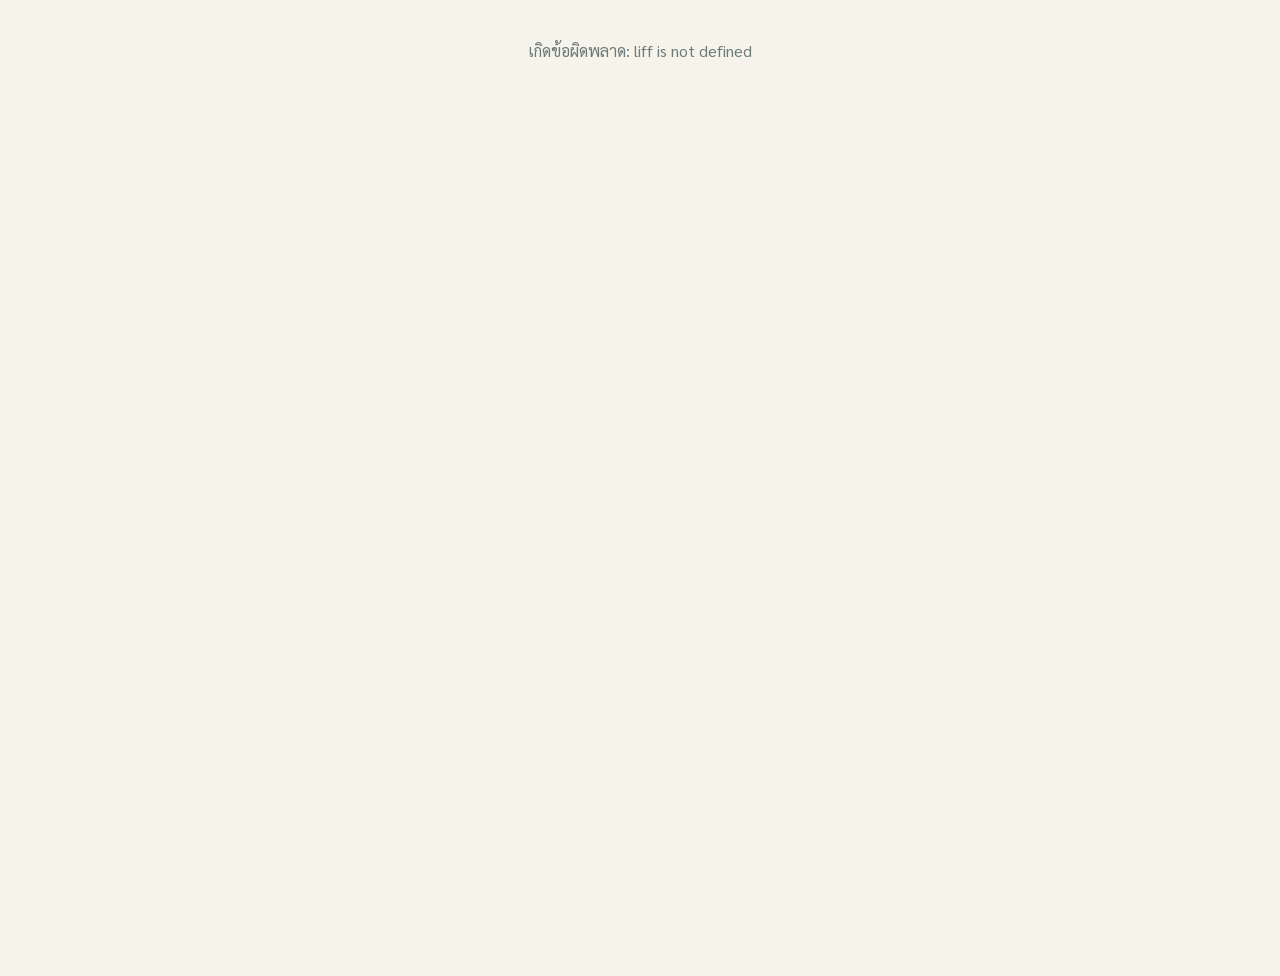
==== admin.html @ d1be4aa9 "310725691323" ====
<!DOCTYPE html>
<html lang="th">
<head>
<meta charset="UTF-8">
<meta name="viewport" content="width=device-width, initial-scale=1.0">
<title>ระบบหลังบ้าน - เจ้าหน้าที่</title>
<link rel="stylesheet" href="assets/style.css">
<style>
  .admin-tabs{ display:flex; gap:8px; overflow-x:auto; padding:12px 16px 0; }
  .admin-tabs button{ white-space:nowrap; }
  table.simple{ width:100%; border-collapse:collapse; font-size:13px; }
  table.simple th, table.simple td{ text-align:left; padding:8px 6px; border-bottom:1px solid var(--border); }
  table.simple th{ color:var(--text-muted); font-weight:600; }
</style>
</head>
<body>
<div class="app" id="app" style="max-width:640px;">

  <div id="screen-loading" class="loading">กำลังตรวจสอบสิทธิ์เจ้าหน้าที่...</div>

  <div id="screen-denied" class="page hidden" style="text-align:center; padding-top:60px;">
    <div style="font-size:40px;">🔒</div>
    <h3 style="margin-top:12px;">ไม่มีสิทธิ์เข้าถึง</h3>
    <p class="muted">บัญชี LINE นี้ยังไม่ได้ถูกเพิ่มเป็นเจ้าหน้าที่ กรุณาติดต่อผู้ดูแลระบบ (superadmin) เพื่อเพิ่มสิทธิ์</p>
  </div>

  <div id="screen-admin" class="hidden">
    <div class="topbar">
      <div class="org-name">ระบบหลังบ้าน</div>
      <div class="greeting" id="admin-name">เจ้าหน้าที่</div>
      <div class="sub" id="admin-role"></div>
    </div>

    <div class="admin-tabs">
      <button class="btn btn-sm btn-primary" data-tab="settings">ตั้งค่าหน่วยงาน</button>
      <button class="btn btn-sm btn-outline" data-tab="invoices">ใบแจ้งหนี้</button>
      <button class="btn btn-sm btn-outline" data-tab="properties">ทรัพย์สิน</button>
      <button class="btn btn-sm btn-outline" data-tab="requests">เรื่องแจ้ง</button>
      <button class="btn btn-sm btn-outline" data-tab="admins">ผู้ดูแลระบบ</button>
    </div>

    <div class="page">

      <!-- ตั้งค่าหน่วยงาน -->
      <div id="tab-settings" class="tab-panel">
        <div class="card">
          <h3 style="margin-bottom:12px;">ข้อมูลหน่วยงาน</h3>
          <div class="field"><label>ชื่อหน่วยงาน</label><input id="cfg-OrgName"></div>
          <div class="field"><label>ธนาคาร</label><input id="cfg-BankName"></div>
          <div class="field"><label>เลขบัญชี</label><input id="cfg-BankAccountNo"></div>
          <div class="field"><label>ชื่อบัญชี</label><input id="cfg-BankAccountName"></div>
          <div class="field"><label>พร้อมเพย์ (ถ้ามี)</label><input id="cfg-PromptPay"></div>
          <div class="field"><label>เบอร์โทรติดต่อ</label><input id="cfg-ContactPhone"></div>
          <div class="field"><label>เวลาทำการ</label><input id="cfg-OfficeHours"></div>
          <div class="field"><label>ประกาศ (แสดงหน้าแรกฝั่งประชาชน)</label><textarea id="cfg-AnnounceText"></textarea></div>
          <button class="btn btn-primary btn-block" id="btn-save-config">บันทึกการตั้งค่า</button>
        </div>
      </div>

      <!-- ใบแจ้งหนี้ -->
      <div id="tab-invoices" class="tab-panel hidden">
        <div class="card">
          <h3 style="margin-bottom:12px;">เพิ่มใบแจ้งหนี้</h3>
          <div class="field"><label>เลขบัตรประชาชนเจ้าของ</label><input id="inv-citizen"></div>
          <div class="field"><label>ประเภท</label>
            <select id="inv-type"><option value="SignTax">ภาษีป้าย</option><option value="LandTax">ภาษีที่ดินฯ</option><option value="Garbage">ค่าขยะ</option></select>
          </div>
          <div class="field"><label>ปี (พ.ศ.)</label><input id="inv-year"></div>
          <div class="field"><label>รายการ/หัวข้อ</label><input id="inv-title" placeholder="เช่น ป้ายร้านค้า ขนาด 2x3 ม."></div>
          <div class="field"><label>จำนวนเงิน (บาท)</label><input id="inv-amount" type="number"></div>
          <div class="field"><label>วันครบกำหนดชำระ</label><input id="inv-due" type="date"></div>
          <button class="btn btn-accent btn-block" id="btn-add-invoice">เพิ่มใบแจ้งหนี้</button>
        </div>
        <h3 style="margin:16px 4px 8px;">ค้นหา/รายการล่าสุด</h3>
        <div class="field"><input id="inv-search-citizen" placeholder="ค้นหาด้วยเลขบัตรประชาชน แล้วกด Enter"></div>
        <div id="invoice-table"></div>
      </div>

      <!-- ทรัพย์สิน -->
      <div id="tab-properties" class="tab-panel hidden">
        <div class="card">
          <h3 style="margin-bottom:12px;">เพิ่มทรัพย์สิน</h3>
          <div class="field"><label>เลขบัตรประชาชนเจ้าของ</label><input id="prop-citizen"></div>
          <div class="field"><label>ประเภท</label>
            <select id="prop-type"><option value="SignTax">ภาษีป้าย</option><option value="LandTax">ภาษีที่ดินฯ</option><option value="Garbage">ค่าขยะ</option></select>
          </div>
          <div class="field"><label>ชื่อ/รายการ</label><input id="prop-title" placeholder="เช่น โฉนดเลขที่ 1234"></div>
          <div class="field"><label>รายละเอียด</label><input id="prop-detail"></div>
          <div class="field"><label>ที่อยู่/ที่ตั้ง</label><input id="prop-address"></div>
          <button class="btn btn-accent btn-block" id="btn-add-property">บันทึกทรัพย์สิน</button>
        </div>
        <div class="field"><input id="prop-search-citizen" placeholder="ค้นหาด้วยเลขบัตรประชาชน แล้วกด Enter"></div>
        <div id="property-table"></div>
      </div>

      <!-- เรื่องแจ้ง -->
      <div id="tab-requests" class="tab-panel hidden">
        <h3 style="margin:0 4px 8px;">เรื่องที่ประชาชนแจ้งเข้ามา</h3>
        <div id="request-table"></div>
      </div>

      <!-- ผู้ดูแลระบบ -->
      <div id="tab-admins" class="tab-panel hidden">
        <div class="card">
          <h3 style="margin-bottom:12px;">เพิ่มเจ้าหน้าที่</h3>
          <div class="field"><label>LINE User ID (ให้เจ้าหน้าที่คนนั้นแอด OA แล้วดู userId จาก log หรือใช้ LIFF ทดสอบ)</label><input id="new-admin-uid"></div>
          <div class="field"><label>ชื่อ</label><input id="new-admin-name"></div>
          <div class="field"><label>สิทธิ์</label>
            <select id="new-admin-role"><option value="staff">staff (จัดการข้อมูล)</option><option value="superadmin">superadmin (จัดการทุกอย่าง)</option></select>
          </div>
          <button class="btn btn-primary btn-block" id="btn-add-admin">เพิ่มเจ้าหน้าที่</button>
        </div>
        <div id="admin-table"></div>
      </div>

    </div>
  </div>

  <div id="toast" class="toast hidden"></div>
</div>

<script src="https://static.line-scdn.net/liff/edge/2/sdk.js"></script>
<script src="assets/config.js"></script>
<script src="assets/admin.js"></script>
</body>
</html>
---- assets/style.css ----
@import url('https://fonts.googleapis.com/css2?family=Kanit:wght@500;600;700&family=Sarabun:wght@400;500;600;700&display=swap');

:root{
  /* --- token: color --- */
  --bg:            #F6F3EA;
  --surface:       #FFFFFF;
  --primary:       #0B4A5E;
  --primary-dark:  #06313F;
  --primary-tint:  #E6EEF0;
  --accent:        #D98E2B;
  --accent-tint:   #FBEEDA;
  --text:          #1C2B2E;
  --text-muted:    #6B7A7C;
  --border:        #E5DFD0;
  --success:       #2F7D5C;
  --success-tint:  #E4F3EC;
  --danger:        #B8452F;
  --danger-tint:   #FBEAE5;

  /* --- token: type --- */
  --font-display: 'Kanit', sans-serif;
  --font-body: 'Sarabun', sans-serif;

  /* --- token: layout --- */
  --radius-card: 14px;
  --radius-pill: 999px;
  --shadow-card: 0 2px 10px rgba(11,74,94,0.08);
  --nav-height: 64px;
}

*{ box-sizing:border-box; }
html,body{ margin:0; padding:0; }
body{
  font-family: var(--font-body);
  background: var(--bg);
  color: var(--text);
  -webkit-font-smoothing: antialiased;
  padding-bottom: calc(var(--nav-height) + 12px);
}
h1,h2,h3,h4{ font-family: var(--font-display); margin:0; color: var(--primary-dark); }
a{ color: inherit; }
button{ font-family: var(--font-body); }
::selection{ background: var(--accent-tint); }

.app{ max-width: 480px; margin: 0 auto; min-height: 100vh; position: relative; }

/* ---------- header ---------- */
.topbar{
  background: linear-gradient(135deg, var(--primary) 0%, var(--primary-dark) 100%);
  color: #fff;
  padding: 18px 20px 22px;
  border-radius: 0 0 20px 20px;
}
.topbar .org-name{ font-family: var(--font-display); font-size: 15px; opacity:.85; margin-bottom:2px; }
.topbar .greeting{ font-size: 20px; font-weight:600; font-family: var(--font-display); }
.topbar .sub{ font-size: 13px; opacity: .8; margin-top: 4px; }

/* ---------- generic layout ---------- */
.page{ padding: 16px; }
.section-title{
  font-family: var(--font-display);
  font-size: 15px;
  font-weight: 600;
  color: var(--primary-dark);
  margin: 18px 4px 10px;
  display:flex; align-items:center; justify-content:space-between;
}
.muted{ color: var(--text-muted); font-size: 13px; }

/* ---------- summary cards on dashboard ---------- */
.summary-grid{ display:grid; grid-template-columns: repeat(3,1fr); gap:10px; margin-top: -34px; padding: 0 16px; }
.summary-card{
  background: var(--surface);
  border-radius: var(--radius-card);
  box-shadow: var(--shadow-card);
  padding: 12px 10px;
  text-align:center;
}
.summary-card .icon{ font-size: 20px; }
.summary-card .amount{ font-family: var(--font-display); font-size: 15px; font-weight:600; color: var(--primary-dark); margin-top:4px; }
.summary-card .label{ font-size: 11px; color: var(--text-muted); margin-top:2px; }

/* ---------- receipt-stub card (signature element) ---------- */
.stub-card{
  position: relative;
  background: var(--surface);
  border-radius: var(--radius-card);
  box-shadow: var(--shadow-card);
  margin-bottom: 14px;
  display:flex;
  overflow:hidden;
  border: 1px solid var(--border);
}
.stub-card .stub-tab{
  width: 10px;
  flex-shrink:0;
  background: var(--accent);
}
.stub-card.paid .stub-tab{ background: var(--success); }
.stub-card.overdue .stub-tab{ background: var(--danger); }
.stub-card .stub-body{ flex:1; padding: 14px 14px 14px 12px; position:relative; }
.stub-card .stub-perf{
  position:absolute; left:-1px; top:0; bottom:0; width: 1px;
  background-image: radial-gradient(circle, var(--bg) 2px, transparent 2.2px);
  background-size: 8px 12px;
  background-repeat: repeat-y;
}
.stub-card .row1{ display:flex; justify-content:space-between; align-items:flex-start; gap:8px; }
.stub-card .tax-type{ font-size:11px; color: var(--text-muted); }
.stub-card .title{ font-family: var(--font-display); font-weight:600; font-size:14.5px; margin-top:2px; }
.stub-card .amount{ font-family: var(--font-display); font-weight:700; font-size:16px; color: var(--primary-dark); white-space:nowrap; }
.stub-card .row2{ display:flex; justify-content:space-between; align-items:center; margin-top:10px; }
.badge{ font-size:11px; padding:3px 9px; border-radius: var(--radius-pill); font-weight:600; }
.badge.unpaid{ background: var(--accent-tint); color: var(--accent); }
.badge.paid{ background: var(--success-tint); color: var(--success); }
.badge.overdue{ background: var(--danger-tint); color: var(--danger); }
.due{ font-size:12px; color: var(--text-muted); }

/* ---------- buttons ---------- */
.btn{
  display:inline-flex; align-items:center; justify-content:center; gap:6px;
  border:none; border-radius: var(--radius-pill);
  font-family: var(--font-body); font-weight:600; font-size:14px;
  padding: 11px 18px; cursor:pointer; text-decoration:none;
}
.btn-primary{ background: var(--primary); color:#fff; }
.btn-accent{ background: var(--accent); color:#fff; }
.btn-outline{ background:transparent; border:1.5px solid var(--primary); color: var(--primary); }
.btn-block{ width:100%; }
.btn-sm{ padding:7px 14px; font-size:12.5px; }
.btn:disabled{ opacity:.5; cursor:not-allowed; }

/* ---------- forms ---------- */
.field{ margin-bottom:14px; }
.field label{ display:block; font-size:13px; color: var(--text-muted); margin-bottom:6px; font-weight:600; }
.field input, .field select, .field textarea{
  width:100%; padding:11px 13px; border-radius:10px; border:1.5px solid var(--border);
  font-family: var(--font-body); font-size:14.5px; background: var(--surface); color: var(--text);
}
.field input:focus, .field select:focus, .field textarea:focus{ outline:none; border-color: var(--primary); }
.field textarea{ min-height:90px; resize:vertical; }

/* ---------- bottom nav ---------- */
.bottom-nav{
  position: fixed; left:0; right:0; bottom:0; max-width:480px; margin:0 auto;
  height: var(--nav-height);
  background: var(--surface);
  border-top: 1px solid var(--border);
  display:flex;
  box-shadow: 0 -2px 12px rgba(0,0,0,0.05);
  z-index: 50;
}
.nav-item{
  flex:1; display:flex; flex-direction:column; align-items:center; justify-content:center;
  gap:2px; font-size:11px; color: var(--text-muted); cursor:pointer; user-select:none;
  border:none; background:none; font-family: var(--font-body);
}
.nav-item .nav-icon{ font-size:19px; line-height:1; }
.nav-item.active{ color: var(--primary); font-weight:700; }

/* ---------- misc ---------- */
.card{ background: var(--surface); border-radius: var(--radius-card); box-shadow: var(--shadow-card); padding:16px; margin-bottom:14px; }
.empty-state{ text-align:center; padding: 40px 20px; color: var(--text-muted); }
.empty-state .emoji{ font-size:32px; margin-bottom:8px; }
.loading{ text-align:center; padding:40px; color: var(--text-muted); }
.status-list .status-row{ display:flex; justify-content:space-between; padding:10px 0; border-bottom:1px solid var(--border); font-size:13.5px; }
.status-list .status-row:last-child{ border-bottom:none; }
.hidden{ display:none !important; }
.contact-box{ background: var(--primary-tint); border-radius:12px; padding:14px; font-size:13px; color: var(--primary-dark); line-height:1.7; }
.toast{
  position:fixed; left:50%; bottom:calc(var(--nav-height) + 16px); transform:translateX(-50%);
  background: var(--primary-dark); color:#fff; padding:10px 18px; border-radius: var(--radius-pill);
  font-size:13px; z-index:100; box-shadow: 0 4px 14px rgba(0,0,0,0.2);
}
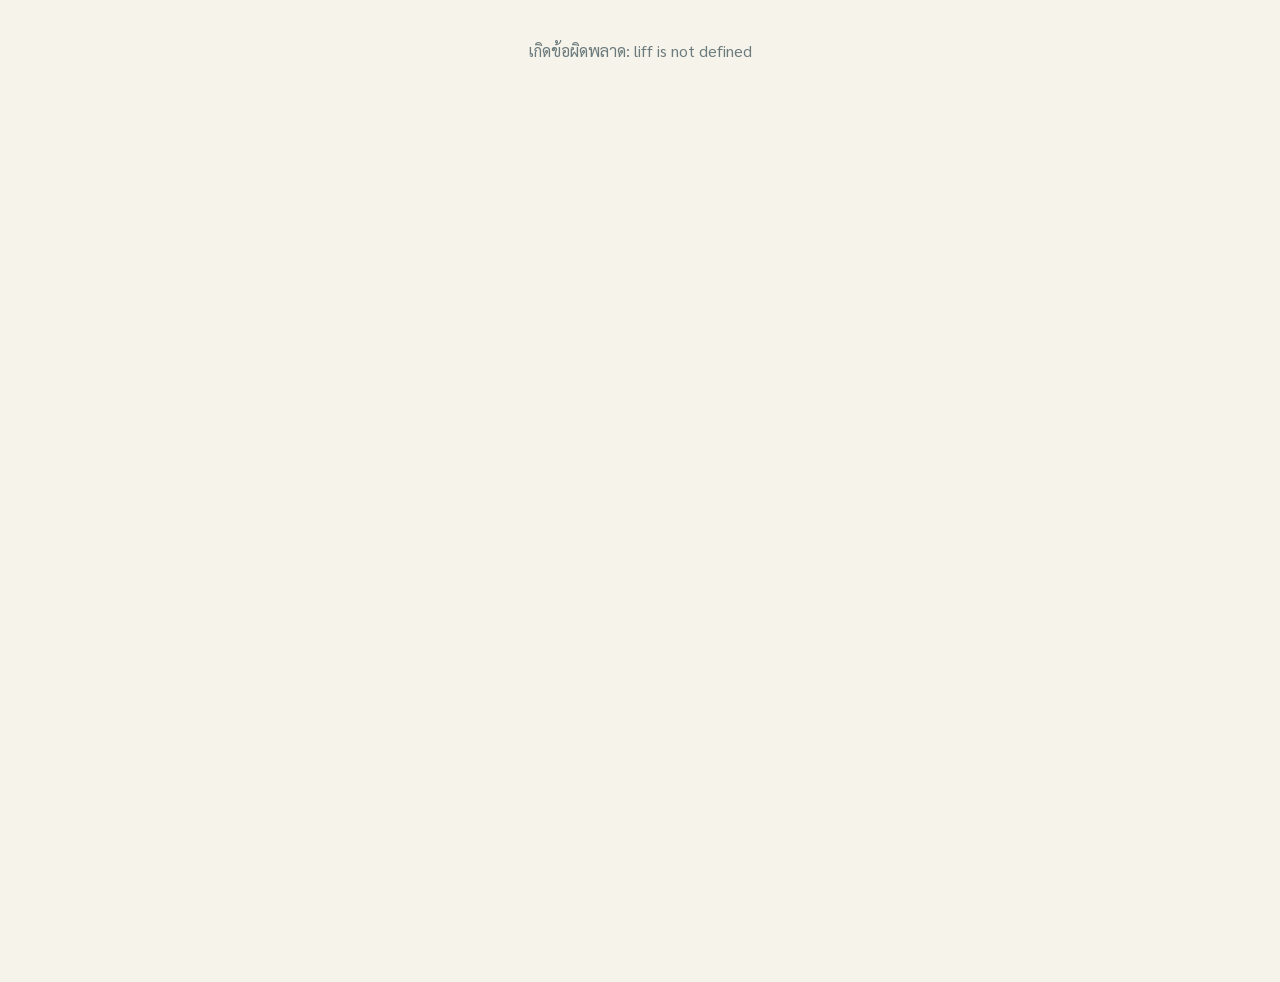
==== commit 6ea86866: "010825691028" ====
--- a/admin.html
+++ b/admin.html
@@ -4,6 +4,7 @@
 <meta charset="UTF-8">
 <meta name="viewport" content="width=device-width, initial-scale=1.0">
 <title>ระบบหลังบ้าน - เจ้าหน้าที่</title>
+<link rel="stylesheet" href="https://cdnjs.cloudflare.com/ajax/libs/font-awesome/6.4.0/css/all.min.css">
 <link rel="stylesheet" href="assets/style.css">
 <style>
   .admin-tabs{ display:flex; gap:8px; overflow-x:auto; padding:12px 16px 0; }
@@ -19,7 +20,7 @@
   <div id="screen-loading" class="loading">กำลังตรวจสอบสิทธิ์เจ้าหน้าที่...</div>
 
   <div id="screen-denied" class="page hidden" style="text-align:center; padding-top:60px;">
-    <div style="font-size:40px;">🔒</div>
+    <div style="font-size:40px; color:var(--text-muted);"><i class="fas fa-lock"></i></div>
     <h3 style="margin-top:12px;">ไม่มีสิทธิ์เข้าถึง</h3>
     <p class="muted">บัญชี LINE นี้ยังไม่ได้ถูกเพิ่มเป็นเจ้าหน้าที่ กรุณาติดต่อผู้ดูแลระบบ (superadmin) เพื่อเพิ่มสิทธิ์</p>
   </div>
@@ -63,7 +64,7 @@
           <h3 style="margin-bottom:12px;">เพิ่มใบแจ้งหนี้</h3>
           <div class="field"><label>เลขบัตรประชาชนเจ้าของ</label><input id="inv-citizen"></div>
           <div class="field"><label>ประเภท</label>
-            <select id="inv-type"><option value="SignTax">ภาษีป้าย</option><option value="LandTax">ภาษีที่ดินฯ</option><option value="Garbage">ค่าขยะ</option></select>
+            <select id="inv-type"><option value="SignTax">ภาษีป้าย</option><option value="LandTax">ภาษีที่ดินฯ</option></select>
           </div>
           <div class="field"><label>ปี (พ.ศ.)</label><input id="inv-year"></div>
           <div class="field"><label>รายการ/หัวข้อ</label><input id="inv-title" placeholder="เช่น ป้ายร้านค้า ขนาด 2x3 ม."></div>
@@ -82,7 +83,7 @@
           <h3 style="margin-bottom:12px;">เพิ่มทรัพย์สิน</h3>
           <div class="field"><label>เลขบัตรประชาชนเจ้าของ</label><input id="prop-citizen"></div>
           <div class="field"><label>ประเภท</label>
-            <select id="prop-type"><option value="SignTax">ภาษีป้าย</option><option value="LandTax">ภาษีที่ดินฯ</option><option value="Garbage">ค่าขยะ</option></select>
+            <select id="prop-type"><option value="SignTax">ภาษีป้าย</option><option value="LandTax">ภาษีที่ดินฯ</option></select>
           </div>
           <div class="field"><label>ชื่อ/รายการ</label><input id="prop-title" placeholder="เช่น โฉนดเลขที่ 1234"></div>
           <div class="field"><label>รายละเอียด</label><input id="prop-detail"></div>
--- a/assets/style.css
+++ b/assets/style.css
@@ -22,10 +22,11 @@
   --font-body: 'Sarabun', sans-serif;
 
   /* --- token: layout --- */
-  --radius-card: 14px;
+  --radius-card: 16px;
   --radius-pill: 999px;
-  --shadow-card: 0 2px 10px rgba(11,74,94,0.08);
-  --nav-height: 64px;
+  --shadow-card: 0 4px 16px rgba(11,74,94,0.06);
+  --shadow-hover: 0 8px 24px rgba(11,74,94,0.12);
+  --nav-height: 70px;
 }
 
 *{ box-sizing:border-box; }
@@ -38,8 +39,8 @@
   padding-bottom: calc(var(--nav-height) + 12px);
 }
 h1,h2,h3,h4{ font-family: var(--font-display); margin:0; color: var(--primary-dark); }
-a{ color: inherit; }
-button{ font-family: var(--font-body); }
+a{ color: inherit; text-decoration: none; }
+button{ font-family: var(--font-body); transition: all 0.2s ease; }
 ::selection{ background: var(--accent-tint); }
 
 .app{ max-width: 480px; margin: 0 auto; min-height: 100vh; position: relative; }
@@ -48,7 +49,7 @@
 .topbar{
   background: linear-gradient(135deg, var(--primary) 0%, var(--primary-dark) 100%);
   color: #fff;
-  padding: 18px 20px 22px;
+  padding: 20px 20px 50px;
   border-radius: 0 0 20px 20px;
 }
 .topbar .org-name{ font-family: var(--font-display); font-size: 15px; opacity:.85; margin-bottom:2px; }
@@ -56,7 +57,11 @@
 .topbar .sub{ font-size: 13px; opacity: .8; margin-top: 4px; }
 
 /* ---------- generic layout ---------- */
-.page{ padding: 16px; }
+.page{ padding: 16px; animation: fadeIn 0.4s ease-out; }
+@keyframes fadeIn {
+  from { opacity: 0; transform: translateY(10px); }
+  to { opacity: 1; transform: translateY(0); }
+}
 .section-title{
   font-family: var(--font-display);
   font-size: 15px;
@@ -73,10 +78,15 @@
   background: var(--surface);
   border-radius: var(--radius-card);
   box-shadow: var(--shadow-card);
-  padding: 12px 10px;
+  padding: 14px 10px;
   text-align:center;
-}
-.summary-card .icon{ font-size: 20px; }
+  transition: all 0.3s ease;
+}
+.summary-card:hover {
+  transform: translateY(-3px);
+  box-shadow: var(--shadow-hover);
+}
+.summary-card .icon{ font-size: 22px; color: var(--primary); margin-bottom: 4px; }
 .summary-card .amount{ font-family: var(--font-display); font-size: 15px; font-weight:600; color: var(--primary-dark); margin-top:4px; }
 .summary-card .label{ font-size: 11px; color: var(--text-muted); margin-top:2px; }
 
@@ -90,6 +100,11 @@
   display:flex;
   overflow:hidden;
   border: 1px solid var(--border);
+  transition: all 0.3s ease;
+}
+.stub-card:hover {
+  transform: translateY(-2px);
+  box-shadow: var(--shadow-hover);
 }
 .stub-card .stub-tab{
   width: 10px;
@@ -118,14 +133,23 @@
 
 /* ---------- buttons ---------- */
 .btn{
-  display:inline-flex; align-items:center; justify-content:center; gap:6px;
+  display:inline-flex; align-items:center; justify-content:center; gap:8px;
   border:none; border-radius: var(--radius-pill);
   font-family: var(--font-body); font-weight:600; font-size:14px;
-  padding: 11px 18px; cursor:pointer; text-decoration:none;
-}
-.btn-primary{ background: var(--primary); color:#fff; }
-.btn-accent{ background: var(--accent); color:#fff; }
+  padding: 11px 20px; cursor:pointer; text-decoration:none;
+  transition: all 0.2s ease;
+}
+.btn:hover:not(:disabled) {
+  transform: scale(1.02);
+  filter: brightness(1.05);
+}
+.btn:active:not(:disabled) {
+  transform: scale(0.98);
+}
+.btn-primary{ background: var(--primary); color:#fff; box-shadow: 0 4px 10px rgba(11,74,94,0.2); }
+.btn-accent{ background: var(--accent); color:#fff; box-shadow: 0 4px 10px rgba(217,142,43,0.2); }
 .btn-outline{ background:transparent; border:1.5px solid var(--primary); color: var(--primary); }
+.btn-outline:hover:not(:disabled) { background: var(--primary-tint); }
 .btn-block{ width:100%; }
 .btn-sm{ padding:7px 14px; font-size:12.5px; }
 .btn:disabled{ opacity:.5; cursor:not-allowed; }
@@ -152,16 +176,21 @@
 }
 .nav-item{
   flex:1; display:flex; flex-direction:column; align-items:center; justify-content:center;
-  gap:2px; font-size:11px; color: var(--text-muted); cursor:pointer; user-select:none;
+  gap:4px; font-size:11px; color: var(--text-muted); cursor:pointer; user-select:none;
   border:none; background:none; font-family: var(--font-body);
-}
-.nav-item .nav-icon{ font-size:19px; line-height:1; }
+  transition: all 0.2s ease;
+}
+.nav-item:hover { color: var(--primary); }
+.nav-item .nav-icon{ font-size:20px; line-height:1; transition: transform 0.2s cubic-bezier(0.34, 1.56, 0.64, 1); }
+.nav-item:active .nav-icon { transform: scale(0.85); }
 .nav-item.active{ color: var(--primary); font-weight:700; }
+.nav-item.active .nav-icon { transform: translateY(-2px); color: var(--primary); }
 
 /* ---------- misc ---------- */
-.card{ background: var(--surface); border-radius: var(--radius-card); box-shadow: var(--shadow-card); padding:16px; margin-bottom:14px; }
+.card{ background: var(--surface); border-radius: var(--radius-card); box-shadow: var(--shadow-card); padding:16px; margin-bottom:14px; transition: all 0.3s ease; }
+.card:hover { box-shadow: var(--shadow-hover); }
 .empty-state{ text-align:center; padding: 40px 20px; color: var(--text-muted); }
-.empty-state .emoji{ font-size:32px; margin-bottom:8px; }
+.empty-state .emoji{ font-size:36px; margin-bottom:12px; }
 .loading{ text-align:center; padding:40px; color: var(--text-muted); }
 .status-list .status-row{ display:flex; justify-content:space-between; padding:10px 0; border-bottom:1px solid var(--border); font-size:13.5px; }
 .status-list .status-row:last-child{ border-bottom:none; }
@@ -172,3 +201,12 @@
   background: var(--primary-dark); color:#fff; padding:10px 18px; border-radius: var(--radius-pill);
   font-size:13px; z-index:100; box-shadow: 0 4px 14px rgba(0,0,0,0.2);
 }
+
+/* select ที่อยู่นอก .field (เช่นใน admin request cards) */
+select:not(.field select){
+  width:100%; padding:9px 12px; border-radius:10px; border:1.5px solid var(--border);
+  font-family: var(--font-body); font-size:13.5px; background: var(--surface); color: var(--text);
+  cursor:pointer; transition: border-color 0.2s ease;
+}
+select:not(.field select):focus{ outline:none; border-color: var(--primary); }
+
